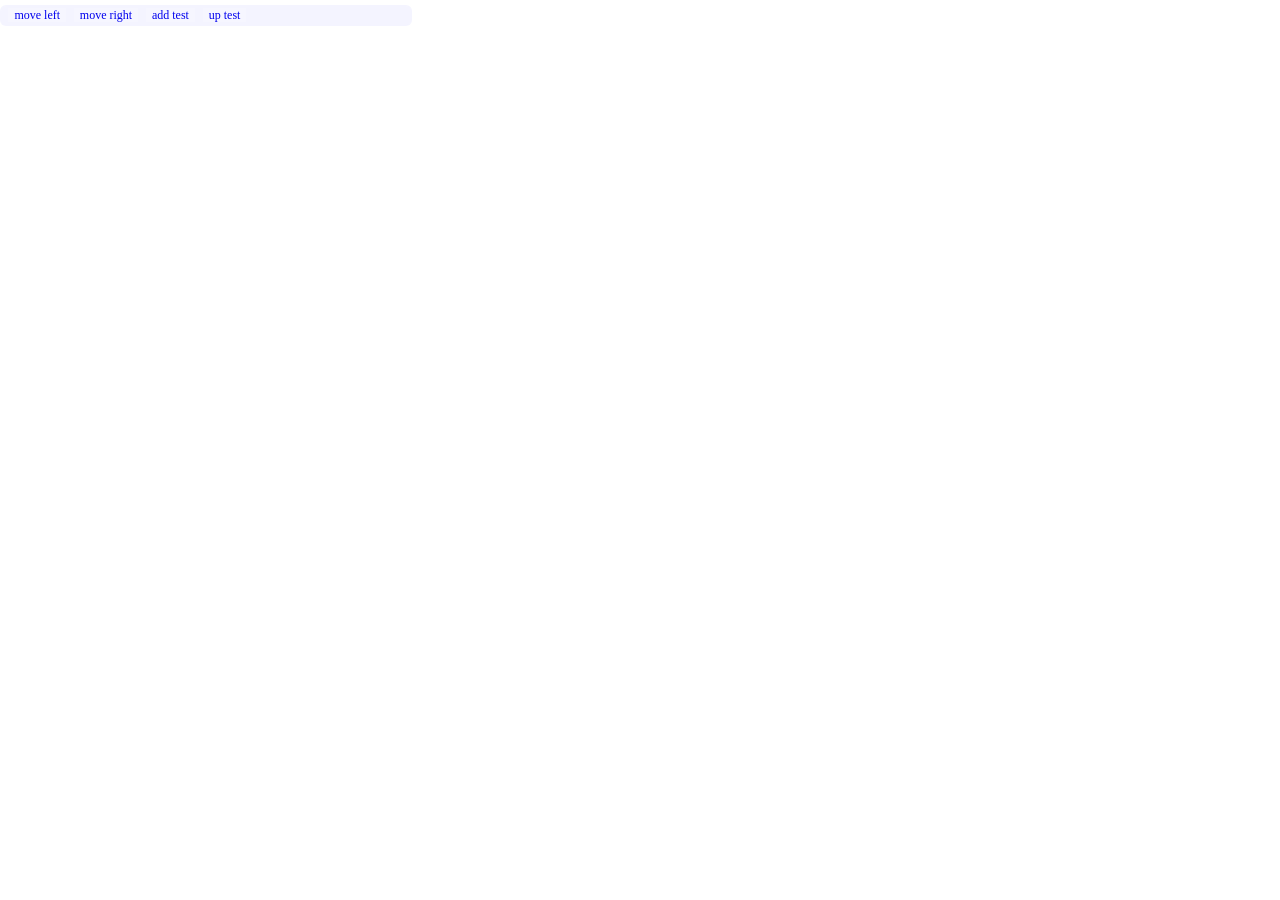
==== index.html @ 50e74c30 "Add _n.update for update notification. Also add some simple tests and slightly modify exist tests." ====
<!DOCTYPE html>
<html xmlns="http://www.w3.org/1999/xhtml">
  <head>
    <meta http-equiv="Content-Type" content="text/html; charset=utf-8" />
    <title>Notification UI</title>
    <link rel="stylesheet" type="text/css" href="default.css" />
    <link rel="stylesheet" type="text/css" href="theme.css" />
    <script type="text/javascript" src="jquery.js"></script>
    <script type="text/javascript" src="default.js"></script>
    <script type="text/javascript" src="test.js"></script>
  </head>
  <body>
    <div>
      <div class='toolbar'>
        <a href="javascript:window.moveTo(20,20);">move left</a>
        <a href="javascript:_n.window_reset();">move right</a>
        <a href="javascript:_test.add_notification();">add test</a>
        <a href="javascript:_test.update_notification();">up test</a>
      </div>
    </div>
  </body>
</html>
---- default.css ----
body {
    margin: 0px;
    width: 400px;
    
    /* background-color: rgba(255, 255, 255, 0.1); */
    
    /* for body height */
    float:left;
}

.notification {
    -moz-border-radius: 0.5em;
    -webkit-border-radius: 0.5em;
    border-radius: 0.5em;

    -webkit-background-clip: padding-box;

    border-style: solid;
    border-width: 1px;

    padding: 5px;
    margin: 5px 0px 10px 0px;
    width: 100%;

    position: relative;
}

.notification-title {
    background-color: rgba(255,255,255, 0.3);
    -moz-border-radius: 0.2em;
    -webkit-border-radius: 0.2em;
    border-radius: 0.2em;
    margin: 0.4em 0em 0.4em 0em;
    padding: 0.2em 1em 0.2em 1em;
    font-size: 120%;
}

.notification-body {
    padding-left: 1em;
    padding-right: 1em;
}

.notification-status {
    font-size: 0.75em;
    font-style: italic;
    color: rgba(0,0,0, 0.5);
    margin-top: 1em;

    position: relative;
}

button {
    border-width: 1px;
    border-color: rgba(0, 0, 0, 0.2);
    background-color: rgba(255, 255, 255, 0.5);
    border-style: solid;

    -moz-border-radius: 0.4em;
    -webkit-border-radius: 0.4em;
    border-radius: 0.4em;
}


button:hover {
    border-color: rgba(255,255,255, 0.75);
    background-color: rgba(255,255,255, 0.75);
}

button:active {
    background-color: rgba(0,0,0, 0);
}

.close-button {
    position: absolute;
    right: 0.25em;
    top: 0.25em;
    width: 1em;
    height: 1em;

    -moz-border-radius: 1em;
    -webkit-border-radius: 1em;
    border-radius: 1em;

    padding: 0px;
}


.toolbar {
    -moz-border-radius: 0.5em;
    -webkit-border-radius: 0.5em;
    border-radius: 0.5em;

    -webkit-background-clip: padding-box;

    border-style: solid;
    border-width: 1px;

    border-color: rgba(200,200,255, 0.2);
    background-color: rgba(200,200,255, 0.2);

    padding: 2px 5px 2px 5px;
    margin: 5px 0px 5px 0px;

    width: 100%;
    font-size: 0.75em;
}

.toolbar a {
    padding: 0em 0.5em 0em 0.5em;
    margin: 0em 0.2em 0em 0.2em;
    
    background-color: rgba(255, 255, 255, 0.2);
    text-decoration: none;
}


/* default theme */
.notification {
    border-color: rgba(0, 0, 255, 0.8);
    background-color: rgba(160, 200, 255, 0.8);
}

.normal-urgency {
}

.low-urgency {
    border-color: rgba(128, 128, 128, 0.8);
    background-color: rgba(255, 255, 255, 0.5);
}

.critical-urgency {
    border-color: rgba(255, 0, 0, 0.8);
    background-color: rgba(255, 128, 128, 0.8);
}
---- theme.css ----
/* theme */
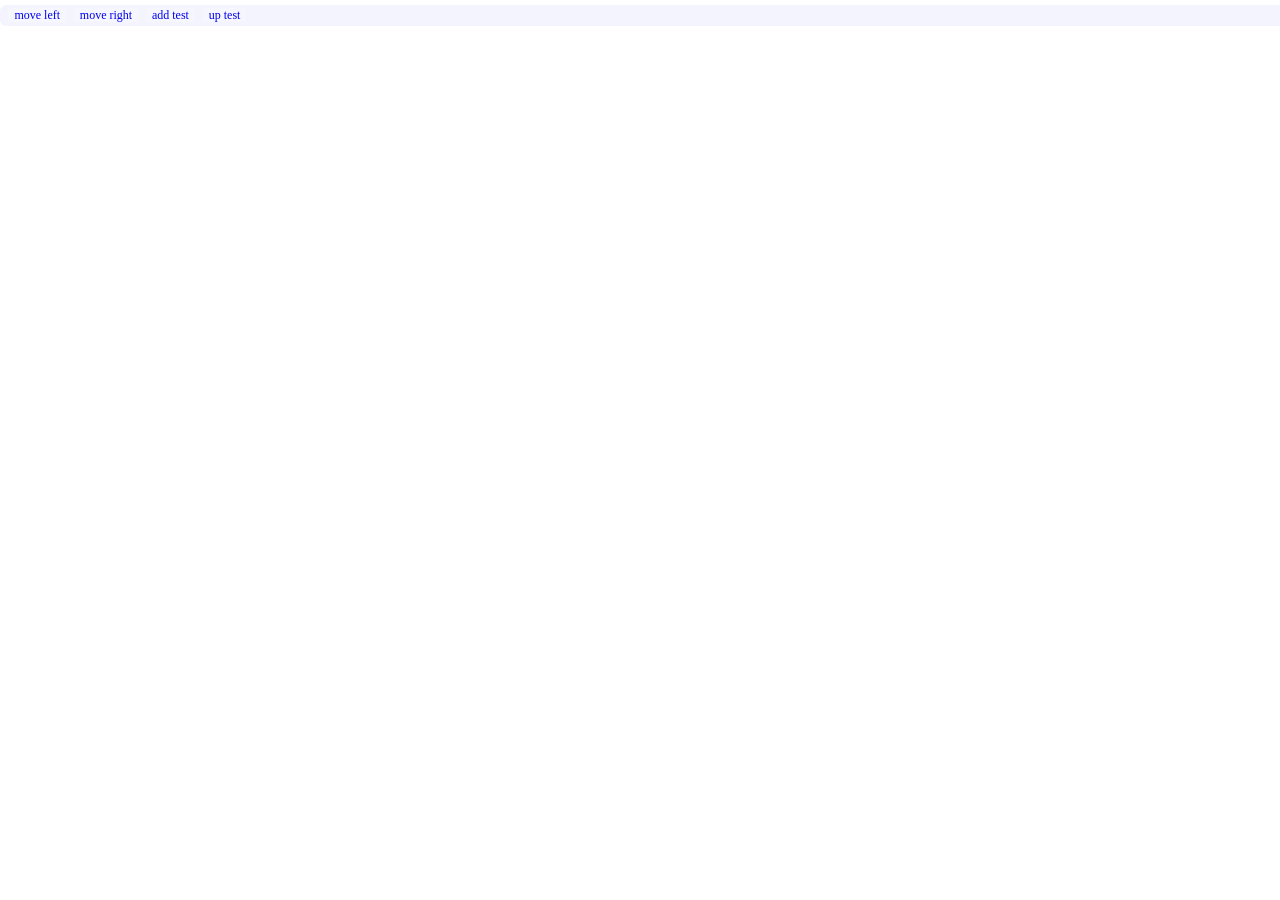
==== commit 3fe7eaf7: "Make toolbar position fixed." ====
--- a/index.html
+++ b/index.html
@@ -11,6 +11,7 @@
   </head>
   <body>
     <div>
+      <div class='toolbar-placeholder' />
       <div class='toolbar'>
         <a href="javascript:window.moveTo(20,20);">move left</a>
         <a href="javascript:_n.window_reset();">move right</a>
--- a/default.css
+++ b/default.css
@@ -103,6 +103,10 @@
 
     width: 100%;
     font-size: 0.75em;
+
+    position: fixed;
+    top: 0px;
+    z-index: 10;
 }
 
 .toolbar a {
@@ -113,6 +117,9 @@
     text-decoration: none;
 }
 
+.toolbar-placeholder {
+    height: 1.5em;
+}
 
 /* default theme */
 .notification {
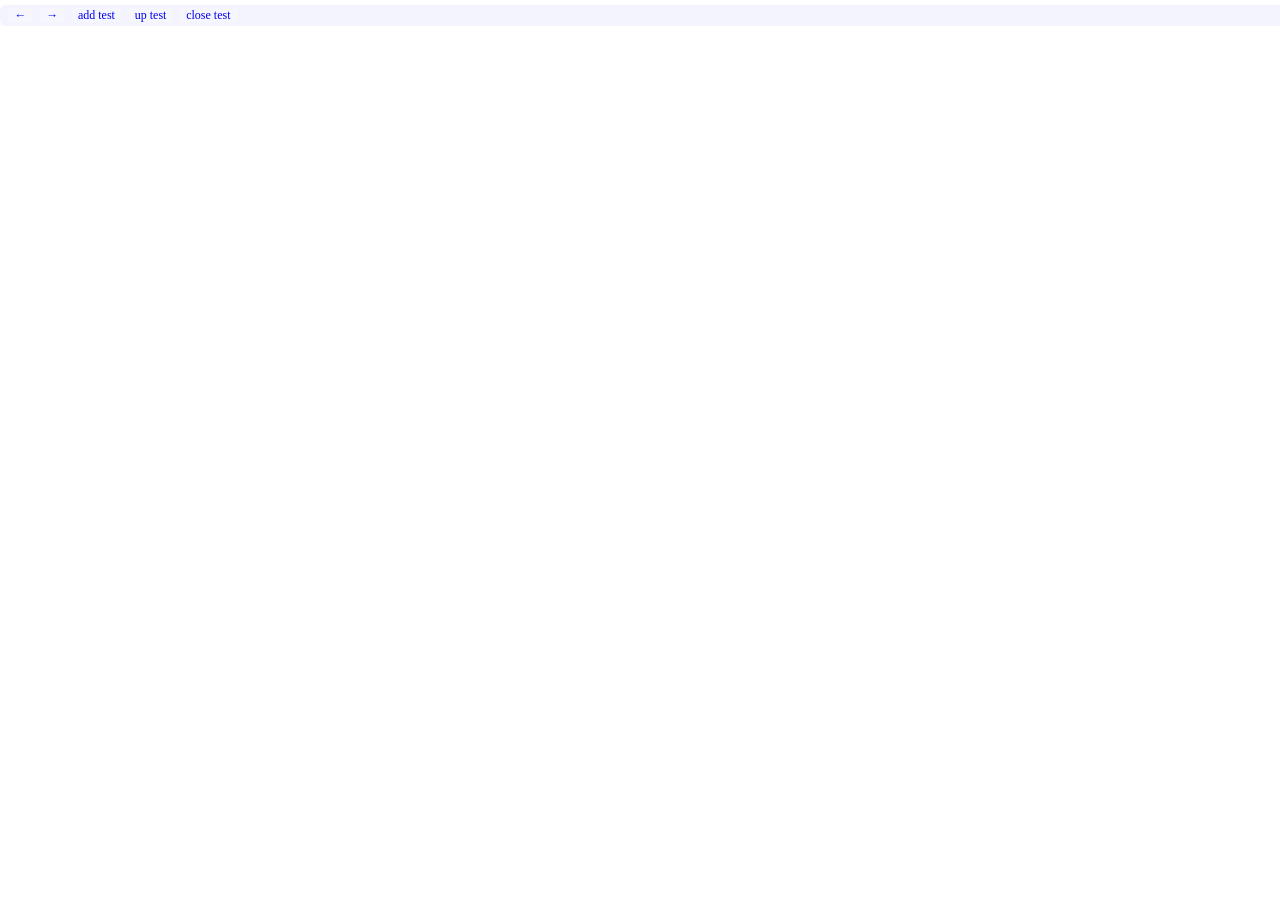
==== commit ebea321e: "Add _n.data & _n.close 1. _n.data to save notification data. 2. _n.close to close notification." ====
--- a/index.html
+++ b/index.html
@@ -13,10 +13,11 @@
     <div>
       <div class='toolbar-placeholder' />
       <div class='toolbar'>
-        <a href="javascript:window.moveTo(20,20);">move left</a>
-        <a href="javascript:_n.window_reset();">move right</a>
+        <a href="javascript:window.moveTo(20,20);">←</a>
+        <a href="javascript:_n.window_reset();">→</a>
         <a href="javascript:_test.add_notification();">add test</a>
         <a href="javascript:_test.update_notification();">up test</a>
+        <a href="javascript:_test.close_notification();">close test</a>
       </div>
     </div>
   </body>
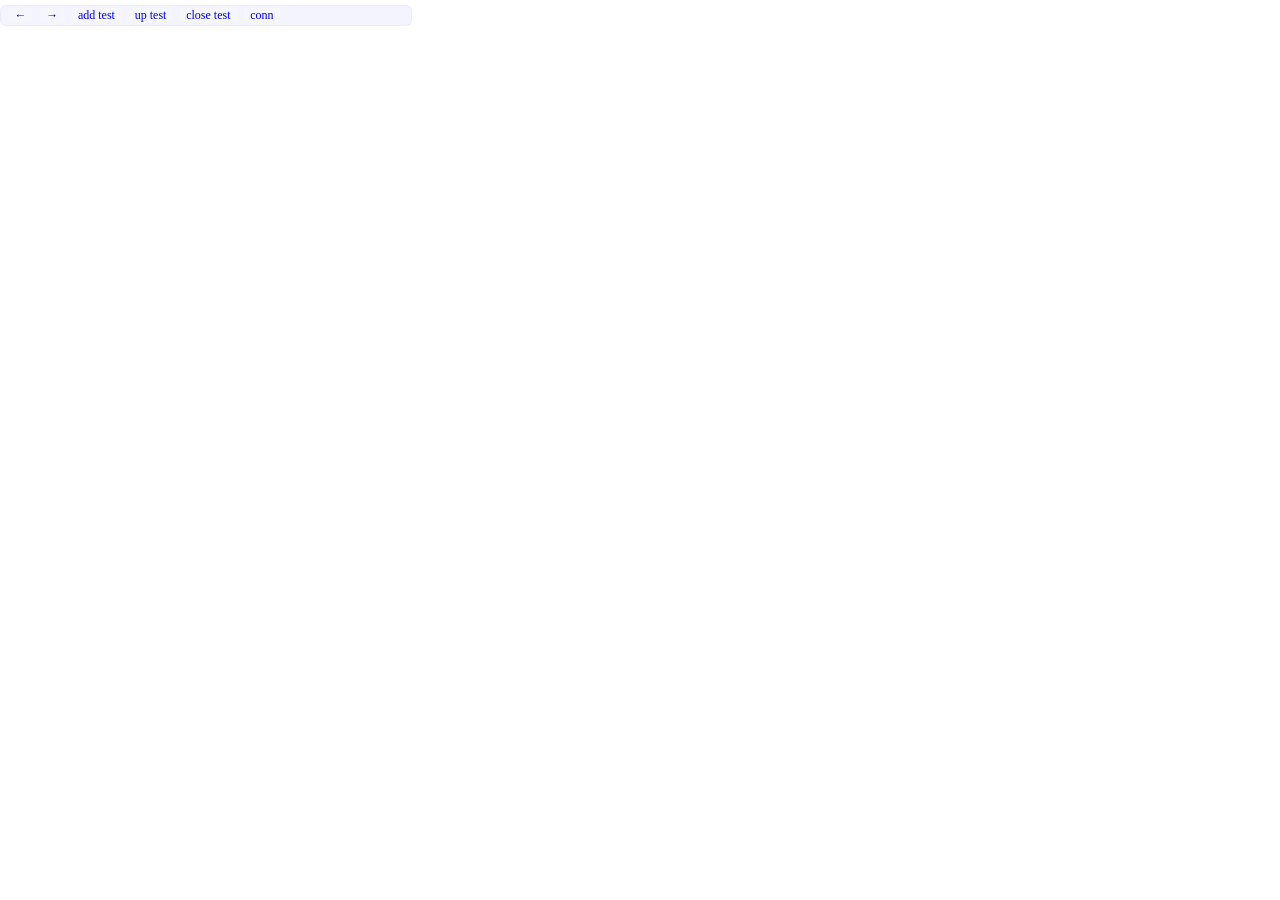
==== commit 460c9164: "Start implement WebSocket interface." ====
--- a/index.html
+++ b/index.html
@@ -7,6 +7,9 @@
     <link rel="stylesheet" type="text/css" href="theme.css" />
     <script type="text/javascript" src="jquery.js"></script>
     <script type="text/javascript" src="default.js"></script>
+    <script type="text/javascript" src="server.js"></script>
+    <script type="text/javascript" src="uuid.core.js"></script>
+    <script type="text/javascript" src="utils.js"></script>
     <script type="text/javascript" src="test.js"></script>
   </head>
   <body>
@@ -18,6 +21,7 @@
         <a href="javascript:_test.add_notification();">add test</a>
         <a href="javascript:_test.update_notification();">up test</a>
         <a href="javascript:_test.close_notification();">close test</a>
+        <a href="javascript:_s.add_src('ws://127.0.0.1:7755');">conn</a>
       </div>
     </div>
   </body>
--- a/default.css
+++ b/default.css
@@ -9,8 +9,6 @@
 }
 
 .notification {
-    -moz-border-radius: 0.5em;
-    -webkit-border-radius: 0.5em;
     border-radius: 0.5em;
 
     -webkit-background-clip: padding-box;
@@ -27,8 +25,6 @@
 
 .notification-title {
     background-color: rgba(255,255,255, 0.3);
-    -moz-border-radius: 0.2em;
-    -webkit-border-radius: 0.2em;
     border-radius: 0.2em;
     margin: 0.4em 0em 0.4em 0em;
     padding: 0.2em 1em 0.2em 1em;
@@ -55,8 +51,6 @@
     background-color: rgba(255, 255, 255, 0.5);
     border-style: solid;
 
-    -moz-border-radius: 0.4em;
-    -webkit-border-radius: 0.4em;
     border-radius: 0.4em;
 }
 
@@ -77,8 +71,6 @@
     width: 1em;
     height: 1em;
 
-    -moz-border-radius: 1em;
-    -webkit-border-radius: 1em;
     border-radius: 1em;
 
     padding: 0px;
@@ -86,11 +78,7 @@
 
 
 .toolbar {
-    -moz-border-radius: 0.5em;
-    -webkit-border-radius: 0.5em;
     border-radius: 0.5em;
-
-    -webkit-background-clip: padding-box;
 
     border-style: solid;
     border-width: 1px;
@@ -101,7 +89,7 @@
     padding: 2px 5px 2px 5px;
     margin: 5px 0px 5px 0px;
 
-    width: 100%;
+    width: 400px;
     font-size: 0.75em;
 
     position: fixed;
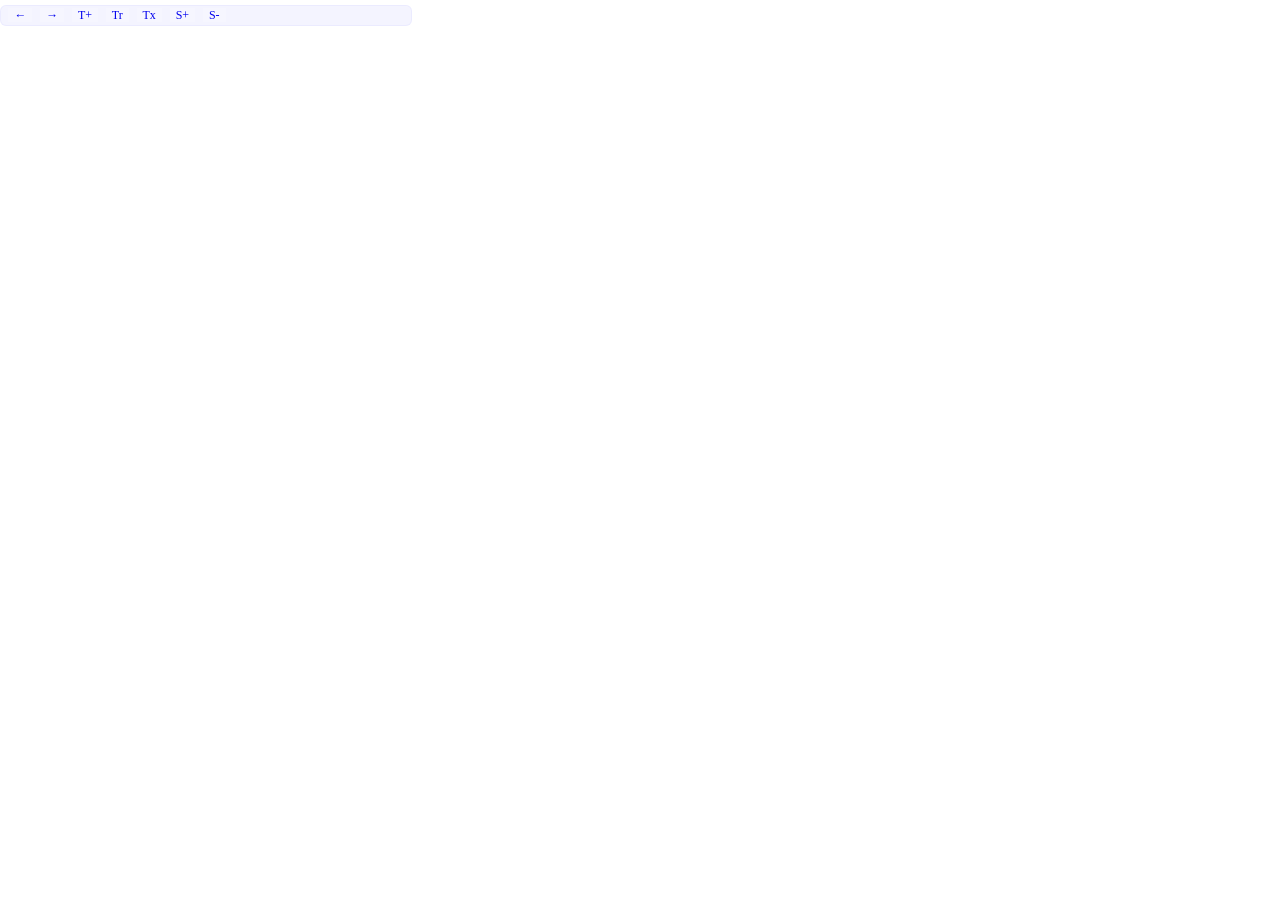
==== commit 6dd01514: "Add close and send support for bridged WebSocket." ====
--- a/index.html
+++ b/index.html
@@ -18,10 +18,11 @@
       <div class='toolbar'>
         <a href="javascript:window.moveTo(20,20);">←</a>
         <a href="javascript:_n.window_reset();">→</a>
-        <a href="javascript:_test.add_notification();">add test</a>
-        <a href="javascript:_test.update_notification();">up test</a>
-        <a href="javascript:_test.close_notification();">close test</a>
-        <a href="javascript:_s.add_src('ws://127.0.0.1:7755');">conn</a>
+        <a href="javascript:_test.add_notification();">T+</a>
+        <a href="javascript:_test.update_notification();">Tr</a>
+        <a href="javascript:_test.close_notification();">Tx</a>
+        <a href="javascript:_s.add_src('ws://127.0.0.1:7755');">S+</a>
+        <a href="javascript:_s.remove_src('ws://127.0.0.1:7755');">S-</a>
       </div>
     </div>
   </body>
--- a/default.css
+++ b/default.css
@@ -6,6 +6,8 @@
     
     /* for body height */
     float:left;
+
+    font-family: Georgia, Serif;
 }
 
 .notification {
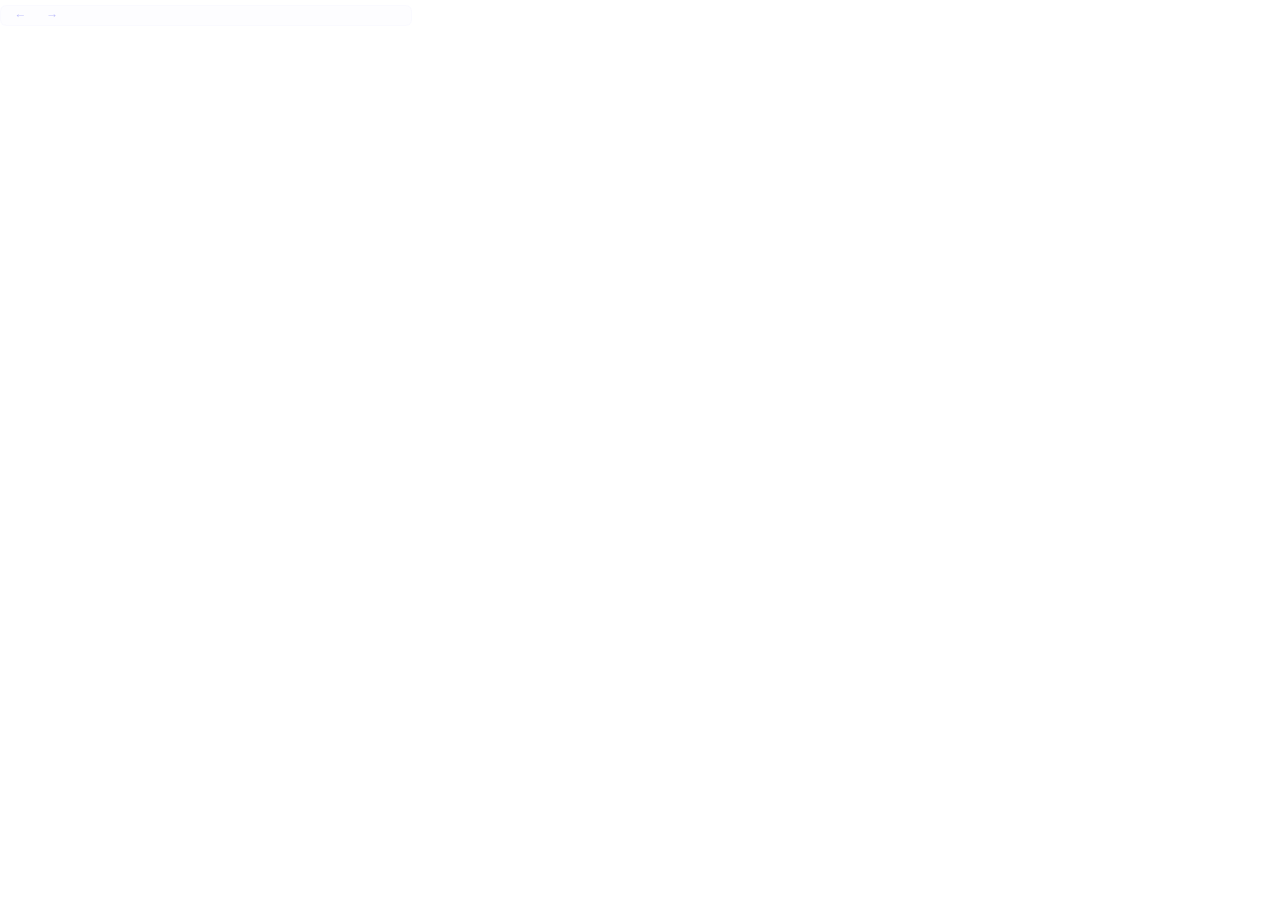
==== commit 839436b8: "Remove some test link on toolbar." ====
--- a/index.html
+++ b/index.html
@@ -5,7 +5,7 @@
     <title>Notification UI</title>
     <link rel="stylesheet" type="text/css" href="default.css" />
     <link rel="stylesheet" type="text/css" href="theme.css" />
-    <script type="text/javascript" src="jquery.js"></script>
+    <script type="text/javascript" src="jquery-1.8.1.js"></script>
     <script type="text/javascript" src="default.js"></script>
     <script type="text/javascript" src="server.js"></script>
     <script type="text/javascript" src="uuid.core.js"></script>
@@ -18,11 +18,6 @@
       <div class='toolbar'>
         <a href="javascript:window.moveTo(20,20);">←</a>
         <a href="javascript:_n.window_reset();">→</a>
-        <a href="javascript:_test.add_notification();">T+</a>
-        <a href="javascript:_test.update_notification();">Tr</a>
-        <a href="javascript:_test.close_notification();">Tx</a>
-        <a href="javascript:_s.add_src('ws://127.0.0.1:7755');">S+</a>
-        <a href="javascript:_s.remove_src('ws://127.0.0.1:7755');">S-</a>
       </div>
     </div>
   </body>
--- a/default.css
+++ b/default.css
@@ -113,8 +113,8 @@
 
 /* default theme */
 .notification {
-    border-color: rgba(0, 0, 255, 0.8);
-    background-color: rgba(160, 200, 255, 0.8);
+    border-color: rgba(0, 0, 255, 0.85);
+    background-color: rgba(160, 200, 255, 0.85);
 }
 
 .normal-urgency {
@@ -122,7 +122,7 @@
 
 .low-urgency {
     border-color: rgba(128, 128, 128, 0.8);
-    background-color: rgba(255, 255, 255, 0.5);
+    background-color: rgba(255, 255, 255, 0.8);
 }
 
 .critical-urgency {
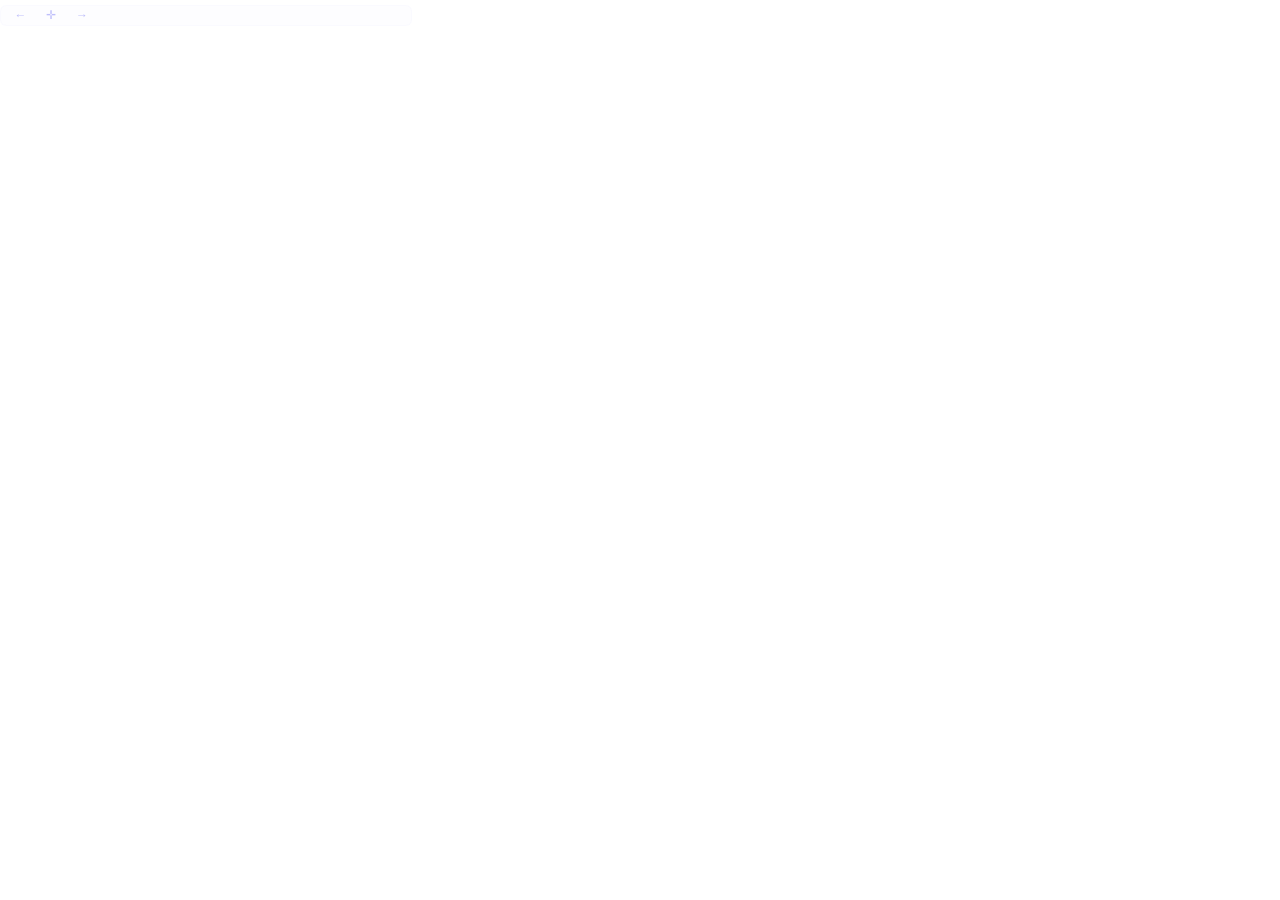
==== commit 4ab0dbae: "Add link to move notification to middle of screen." ====
--- a/index.html
+++ b/index.html
@@ -17,6 +17,7 @@
       <div class='toolbar-placeholder' />
       <div class='toolbar'>
         <a href="javascript:window.moveTo(20,20);">←</a>
+        <a href="javascript:window.moveTo(window.screen.width/2-220,20);">✛</a>
         <a href="javascript:_n.window_reset();">→</a>
       </div>
     </div>
--- a/default.css
+++ b/default.css
@@ -36,6 +36,9 @@
 .notification-body {
     padding-left: 1em;
     padding-right: 1em;
+
+    /* ensure the height is sufficient to contain all sub div */
+    overflow: auto;
 }
 
 .notification-status {
